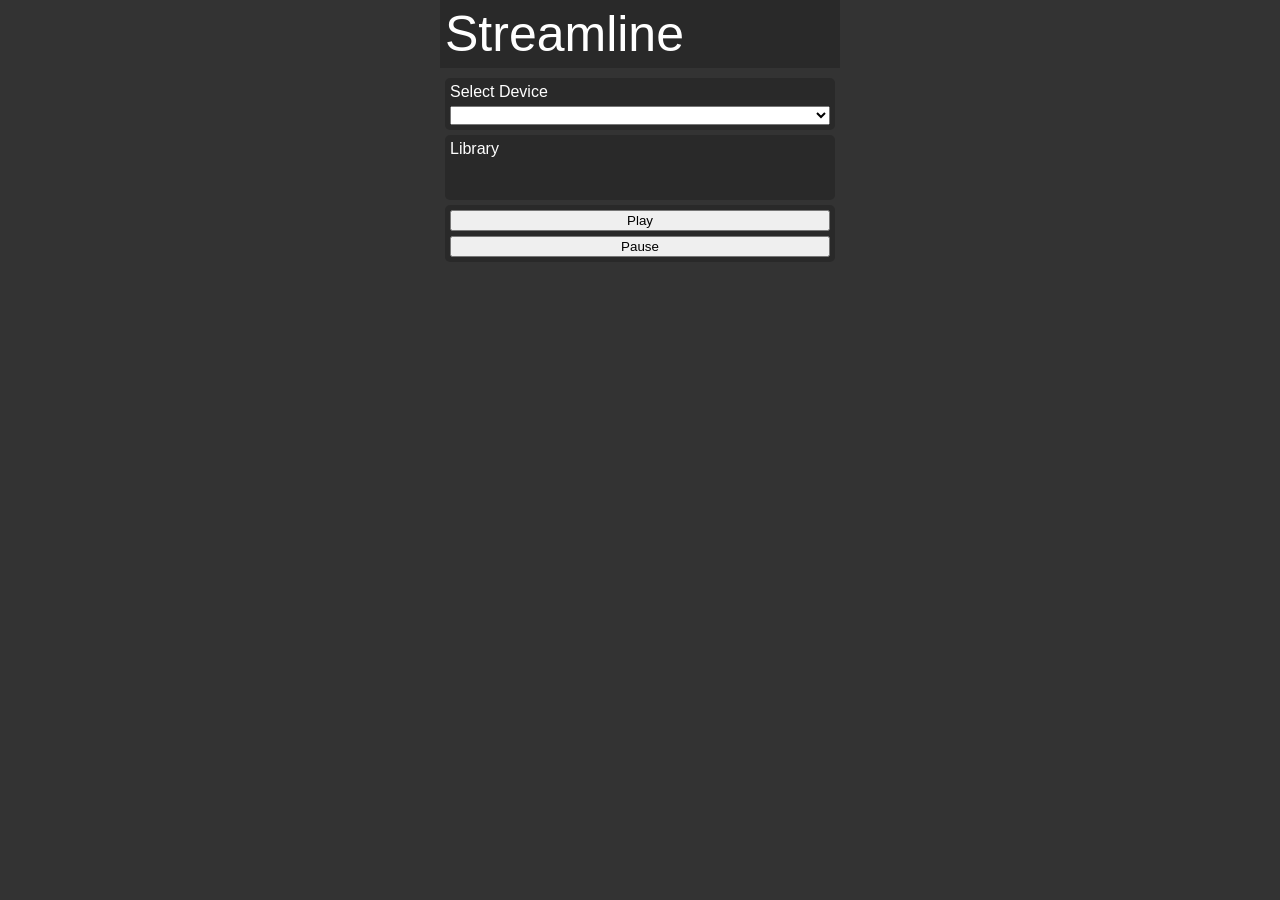
==== volumes/Streamline/Frontend/index.html @ 62dbcf87 "Random shite idk figuring things out atm" ====
<html>
    <head>
        <title>Streamline | Dashboard</title>
        <link rel="stylesheet" href="css/Streamline.css">
        <script src="js/Streamline.js"></script>
    </head>

    <body>

        <header>
            <logo>Streamline</logo>
        </header>

        <content>

            <container id="select_devices">
                <container_title class="default_font">Select Device</container_title>
                <select id="device"></select>
            </container>

            <container id="media_list">
                <container_title class="default_font">Library</container_title>
                <ul id="file-list" class="default_font"></ul>
                
            </container>

            <container>
                <button>Play</button>
                <button>Pause</button>
            </container>

        </content>

    </body>

    <script>
        document.addEventListener("DOMContentLoaded", () => Devices());
        document.addEventListener("DOMContentLoaded", () => LoadLibrary());
    </script>
</html>
---- volumes/Streamline/Frontend/css/Streamline.css ----
:root {
    --gap: 5px;
    --page_width: 400px;
}

body {
    width: var(--page_width);
    background: #333;
    margin: auto;
    display: flex;
    flex-direction: column;
    gap: var(--gap);
}

.default_font {
    color: white;
    font-family: arial;
}

header {
    background: rgba(0,0,0,0.2);
    padding: var(--gap);
}

logo {
    color: white;
    font-family: arial;
    font-size: 50;
}

content {
    display: flex;
    flex-direction: column;
    padding: var(--gap);
    gap: var(--gap);
}

container {
    background: rgba(0,0,0,0.2);
    display: flex;
    flex-direction: column;
    padding: var(--gap);
    border-radius: var(--gap);
    gap: var(--gap);
}

::marker {
    color: red;
}

li.highlighted {
    background: rgba(255,255,255,0.1);
}
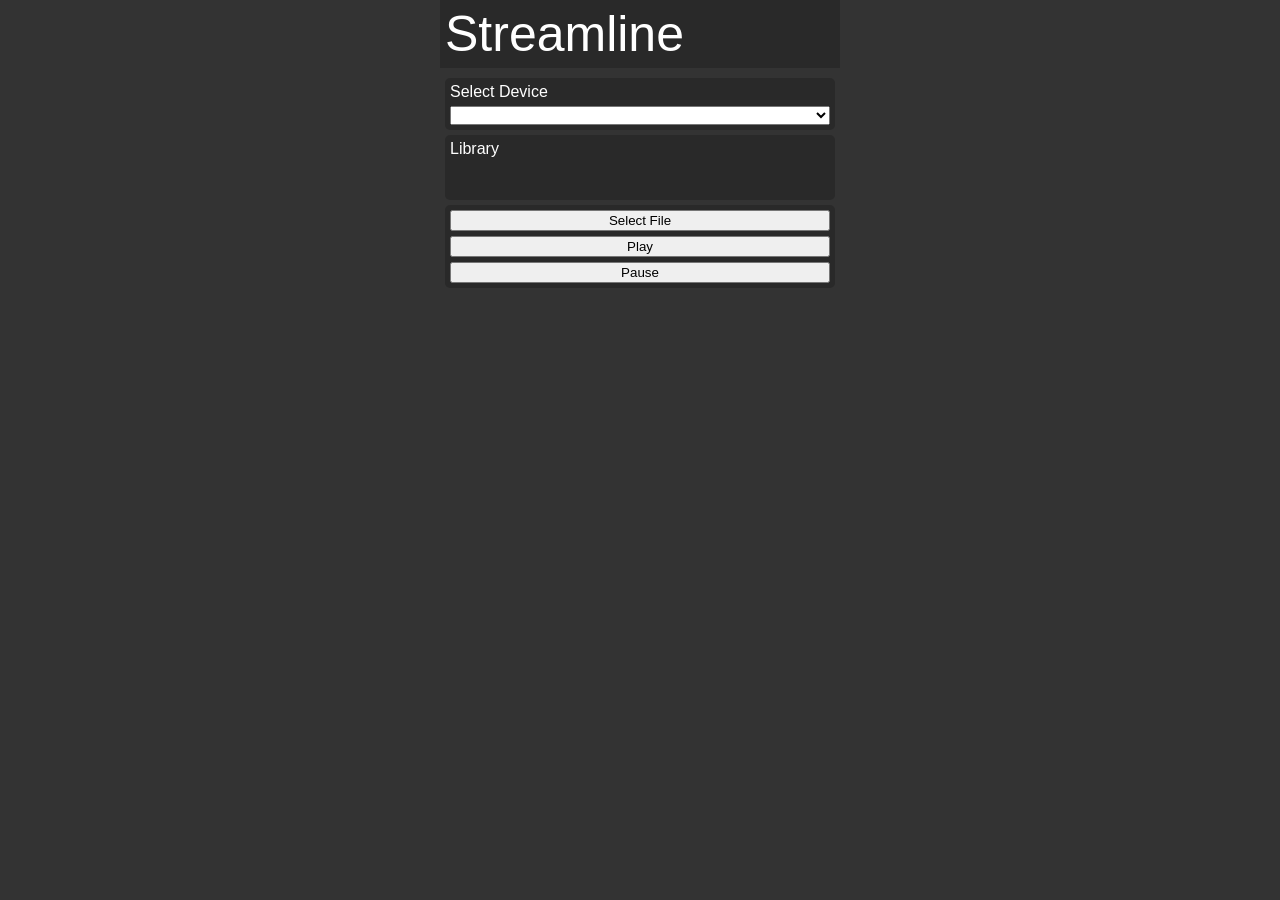
==== commit 560e34fb: "Working example!" ====
--- a/volumes/Streamline/Frontend/index.html
+++ b/volumes/Streamline/Frontend/index.html
@@ -25,8 +25,9 @@
             </container>
 
             <container>
-                <button>Play</button>
-                <button>Pause</button>
+                <button onclick="set_media_file()">Select File</button>
+                <button onclick="play()">Play</button>
+                <button onclick="pause()">Pause</button>
             </container>
 
         </content>
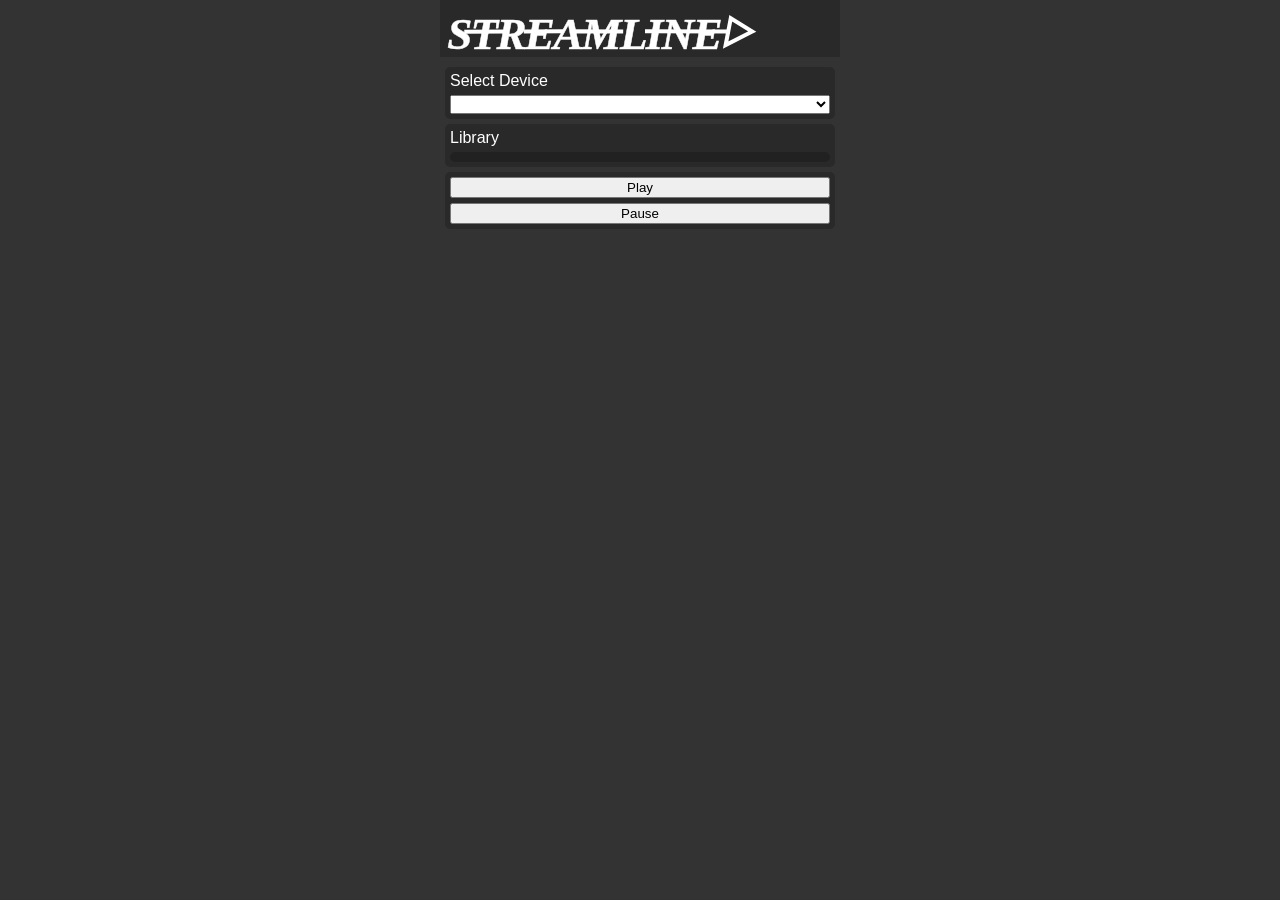
==== commit 32316393: "changes" ====
--- a/volumes/Streamline/Frontend/index.html
+++ b/volumes/Streamline/Frontend/index.html
@@ -3,12 +3,17 @@
         <title>Streamline | Dashboard</title>
         <link rel="stylesheet" href="css/Streamline.css">
         <script src="js/Streamline.js"></script>
+        <script type="module" src="js/Generic_Directory_Entry.js"></script>
+        <meta charset="UTF-8">
+        <meta name="viewport" content="width=device-width, initial-scale=1.0">
     </head>
 
     <body>
 
         <header>
-            <logo>Streamline</logo>
+            <logo>
+                <img src="svg/streamline.svg">
+            </logo>
         </header>
 
         <content>
@@ -20,12 +25,13 @@
 
             <container id="media_list">
                 <container_title class="default_font">Library</container_title>
-                <ul id="file-list" class="default_font"></ul>
+                
+
+                <container id="file-list" class="default_font media_list" onclick="reset_dir()"></container>
                 
             </container>
 
             <container>
-                <button onclick="set_media_file()">Select File</button>
                 <button onclick="play()">Play</button>
                 <button onclick="pause()">Pause</button>
             </container>
--- a/volumes/Streamline/Frontend/css/Streamline.css
+++ b/volumes/Streamline/Frontend/css/Streamline.css
@@ -42,12 +42,26 @@
     padding: var(--gap);
     border-radius: var(--gap);
     gap: var(--gap);
+    transition: all 0.5s ease;
 }
 
-::marker {
-    color: red;
+.media_list {
+    flex-direction: row;
 }
 
-li.highlighted {
+media_entry {
+    display: flex;
+    flex-direction: column;
+    justify-content: center;
+    align-items: center;
+}
+
+media_icon svg {
+    width: 80px;
+    height: 80px;
+    display: block;
+}
+
+media_entry.highlighted {
     background: rgba(255,255,255,0.1);
 }
